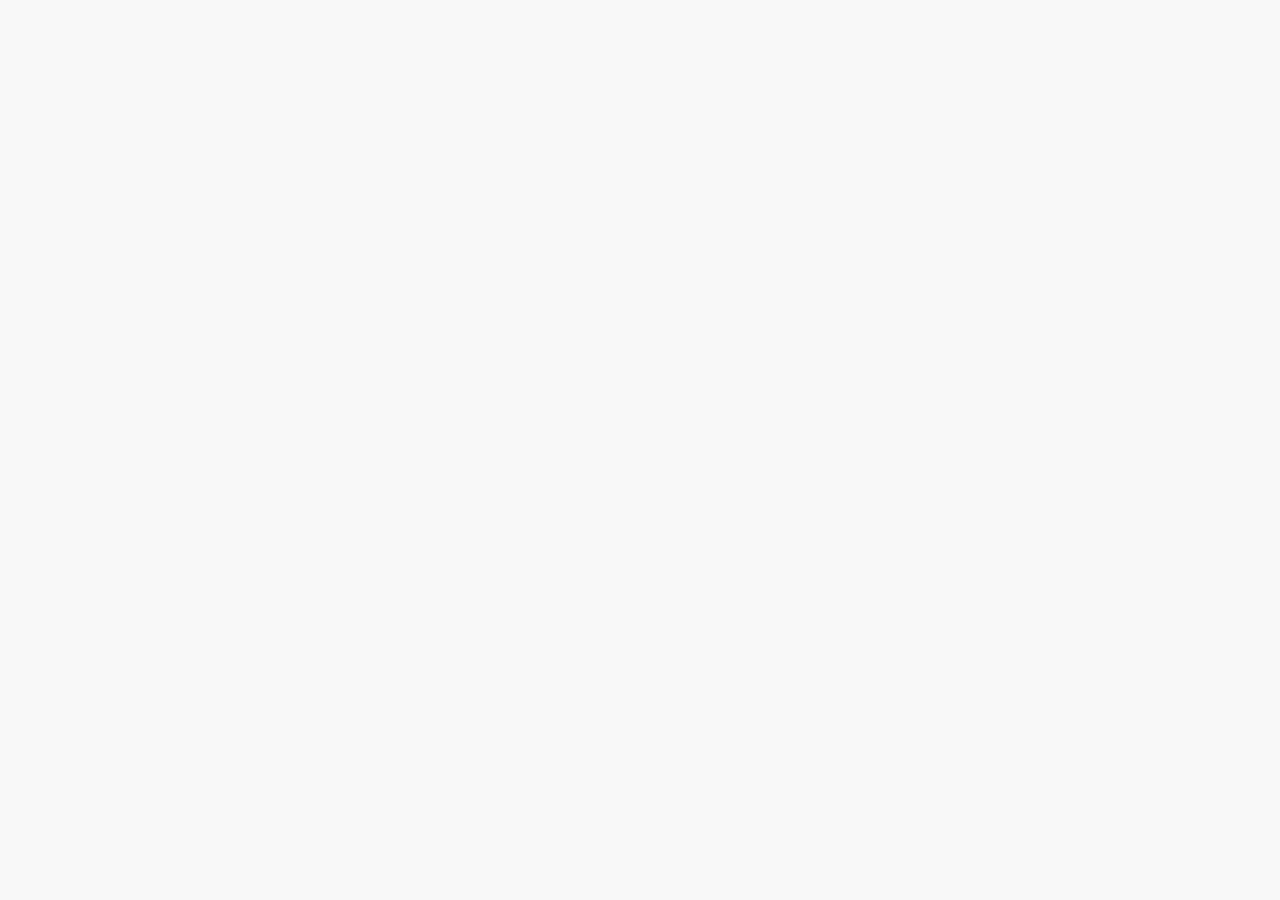
==== web/index.html @ 8452420c "first commit" ====
<!DOCTYPE html>

<html>
  <head>
    <meta charset="utf-8">
    <meta name="viewport" content="width=device-width,initial-scale=1">
    
    <title>Number Guessing</title>
    
    <!-- import CSS -->
    <link href="http://cdnjs.cloudflare.com/ajax/libs/twitter-bootstrap/3.0.2/css/bootstrap.min.css" rel="stylesheet">

    <!-- import custom element HTML -->
    <link rel="import" href="views/main/main_view.html">
    
    <style>
      body {
        background-color: #F8F8F8;
        margin: 15px;
      }
    </style>
    
    <script type="application/dart">export 'package:polymer/init.dart';</script>
    <script src="packages/browser/dart.js"></script>
  </head>

  <body>
    <main-view></main-view>
  </body>
</html>
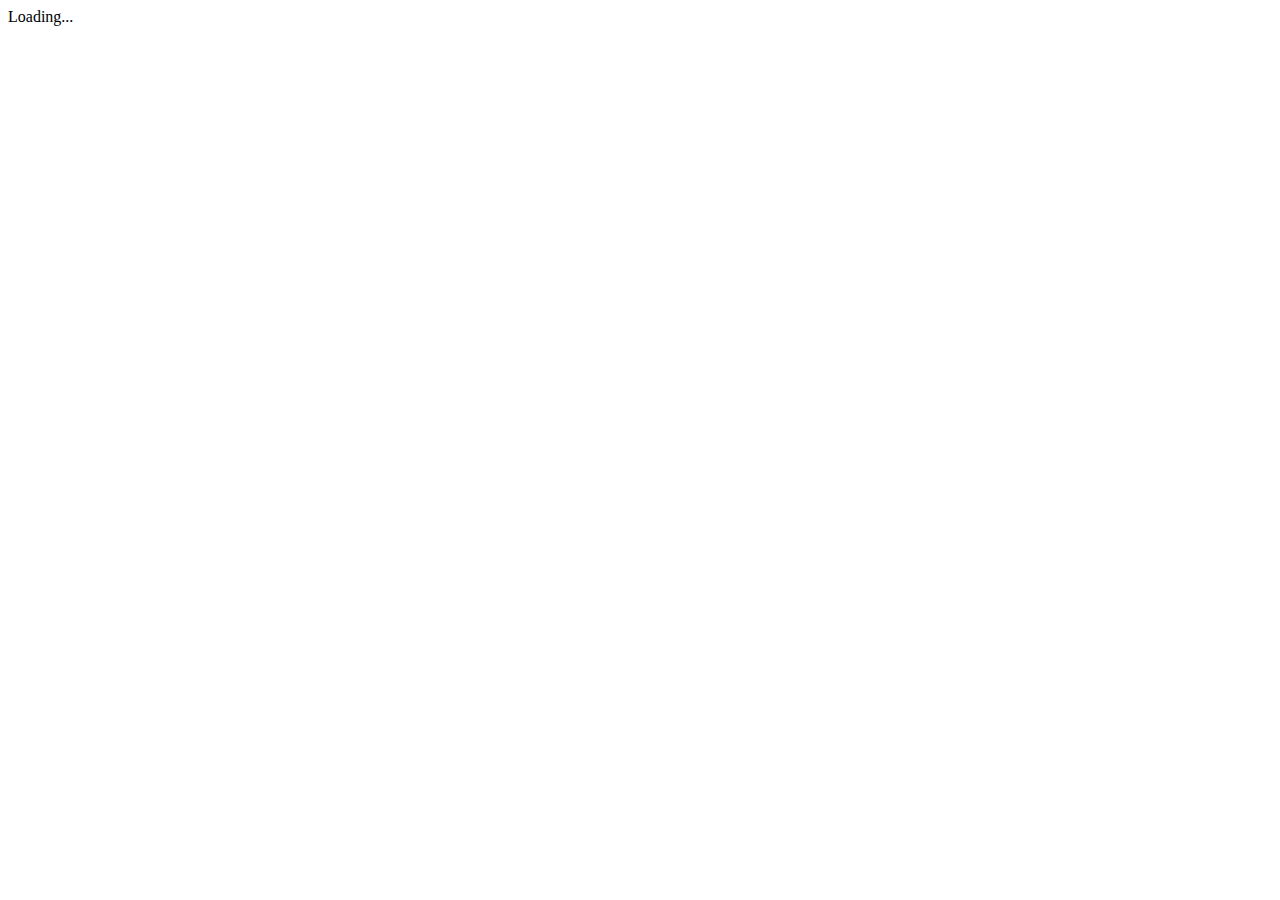
==== commit 1f75e36c: "converting to Polymer 1.x and Angular 2" ====
--- a/web/index.html
+++ b/web/index.html
@@ -1,30 +1,18 @@
 <!DOCTYPE html>
-
 <html>
   <head>
-    <meta charset="utf-8">
-    <meta name="viewport" content="width=device-width,initial-scale=1">
-    
     <title>Number Guessing</title>
-    
-    <!-- import CSS -->
-    <link href="http://cdnjs.cloudflare.com/ajax/libs/twitter-bootstrap/3.0.2/css/bootstrap.min.css" rel="stylesheet">
 
-    <!-- import custom element HTML -->
-    <link rel="import" href="views/main/main_view.html">
-    
-    <style>
-      body {
-        background-color: #F8F8F8;
-        margin: 15px;
-      }
-    </style>
-    
-    <script type="application/dart">export 'package:polymer/init.dart';</script>
-    <script src="packages/browser/dart.js"></script>
+    <script>
+      window.Polymer = window.Polymer || {};
+      window.Polymer.dom = 'shadow';
+    </script>
+
+    <script defer src="main.dart" type="application/dart"></script>
+    <script defer src="packages/browser/dart.js"></script>
   </head>
 
-  <body>
-    <main-view></main-view>
+  <body class="fullbleed">
+    <main-app class="fit layout vertical">Loading...</main-app>
   </body>
 </html>
